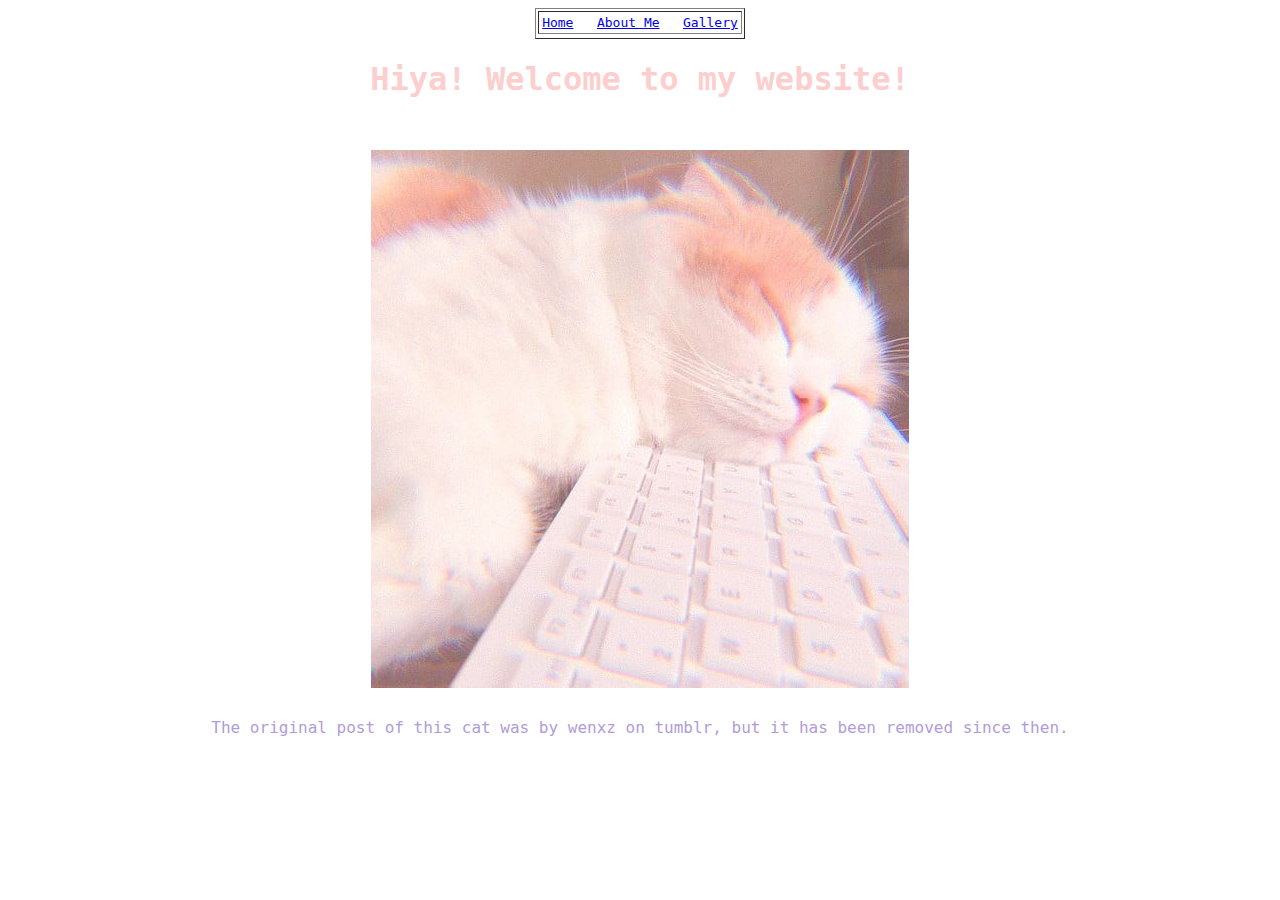
==== index.html @ b8f91a3b "Add files via upload" ====
<html>
    <head>
        <title> Daisy's website! </title>
        <link href="styles.css" rel= "stylesheet" type="text/css"/>
        <style type="text/css">
            body{background: #FFFFFF;}
        </style>
    </head>
    <body>
        <table align="center" cellspacing="2" cellpadding="3" border="1">
               <tr>
        <td>
            <a href="index.html">Home</a> 
            &emsp;
        <a href="about%20me.html">About Me</a> 
     &emsp;
          <a href="gallery.html">Gallery</a>
                   </td>
    <tr>
    </table>
        <center>
        <h1> Hiya! Welcome to my website! </h1>
        
        <img src="images/cat.png"alt="a photo of a cat" width= "538px"/>
            </center>
        <center> 
            <p3> The original post of this cat was by wenxz on tumblr, but it has been removed since then. </p3>
        </center>
    </body>
</html>
---- styles.css ----
h1{color: #FCCECE; font-family: monospace; font-size: 32px; margin: 50 px}
body{background: #FFFFFF; font-family: monospace; font-size: 600p;}
p{color: #b19cd9; font-family: monospace; font-size: 20; margin: 10px; padding: 5px; border: 4px solid white; width: 1000px;}
img{margin: 30px}
h2{color: #aec6cf; font-family: monospace; font-size: 24px; margin: 60 px}
p2{color: #b19cd9; font-family: monospace; font-size: 20px}
p3{color: #b19cd9; font-family: monospace; font-size: 16px}
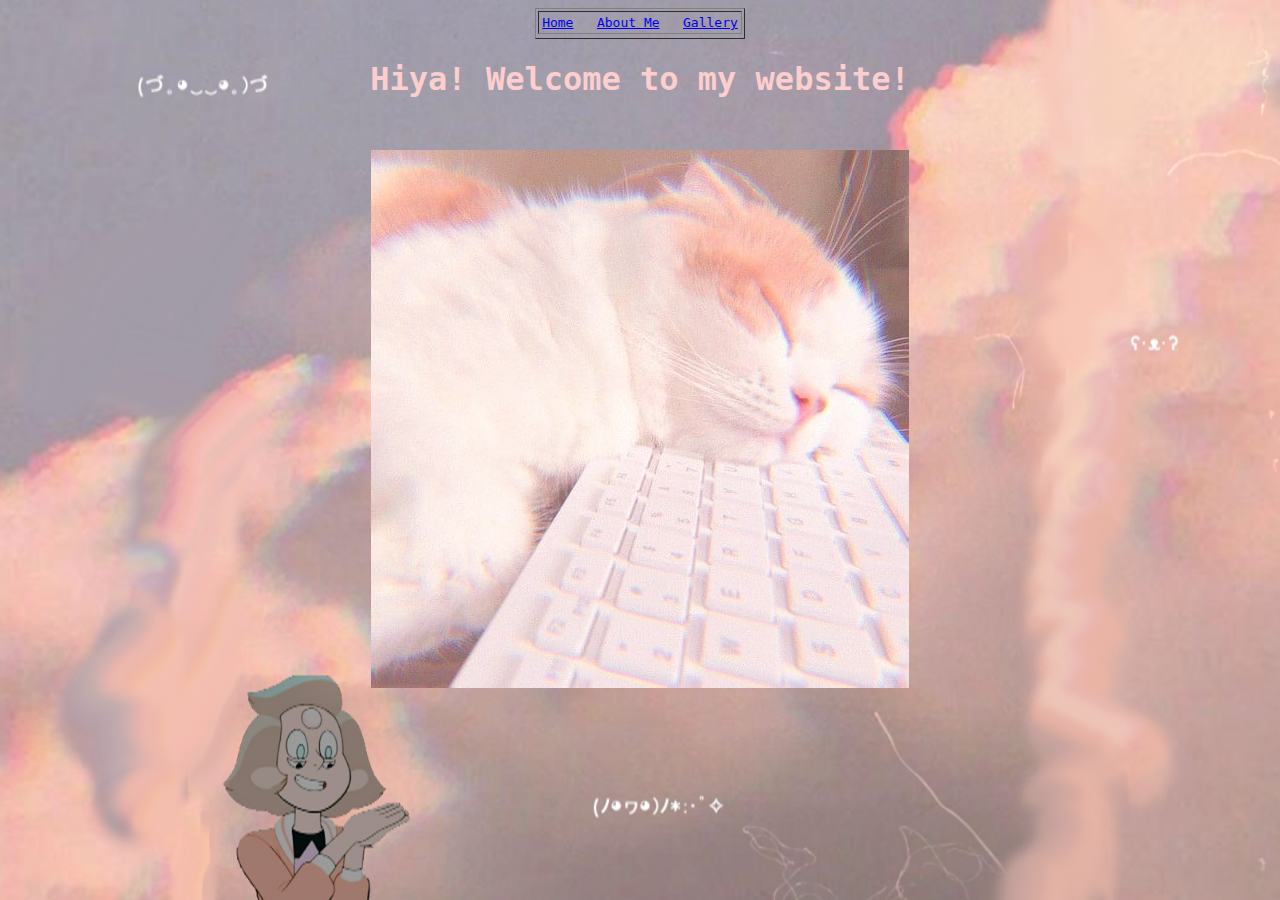
==== commit 18c06269: "Add files via upload" ====
--- a/index.html
+++ b/index.html
@@ -1,9 +1,210 @@
 <html>
     <head>
+        <script type="text/javascript">
+// <![CDATA[
+var colour="random"; // in addition to "random" can be set to any valid colour eg "#f0f" or "red"
+var sparkles=50;
+
+/****************************
+*  Tinkerbell Magic Sparkle *
+*(c)2005-13 mf2fm web-design*
+*  http://www.mf2fm.com/rv  *
+* DON'T EDIT BELOW THIS BOX *
+****************************/
+var x=ox=400;
+var y=oy=300;
+var swide=800;
+var shigh=600;
+var sleft=sdown=0;
+var tiny=new Array();
+var star=new Array();
+var starv=new Array();
+var starx=new Array();
+var stary=new Array();
+var tinyx=new Array();
+var tinyy=new Array();
+var tinyv=new Array();
+
+window.onload=function() { if (document.getElementById) {
+  var i, rats, rlef, rdow;
+  for (var i=0; i<sparkles; i++) {
+    var rats=createDiv(3, 3);
+    rats.style.visibility="hidden";
+    rats.style.zIndex="999";
+    document.body.appendChild(tiny[i]=rats);
+    starv[i]=0;
+    tinyv[i]=0;
+    var rats=createDiv(5, 5);
+    rats.style.backgroundColor="transparent";
+    rats.style.visibility="hidden";
+    rats.style.zIndex="999";
+    var rlef=createDiv(1, 5);
+    var rdow=createDiv(5, 1);
+    rats.appendChild(rlef);
+    rats.appendChild(rdow);
+    rlef.style.top="2px";
+    rlef.style.left="0px";
+    rdow.style.top="0px";
+    rdow.style.left="2px";
+    document.body.appendChild(star[i]=rats);
+  }
+  set_width();
+  sparkle();
+}}
+
+function sparkle() {
+  var c;
+  if (Math.abs(x-ox)>1 || Math.abs(y-oy)>1) {
+    ox=x;
+    oy=y;
+    for (c=0; c<sparkles; c++) if (!starv[c]) {
+      star[c].style.left=(starx[c]=x)+"px";
+      star[c].style.top=(stary[c]=y+1)+"px";
+      star[c].style.clip="rect(0px, 5px, 5px, 0px)";
+      star[c].childNodes[0].style.backgroundColor=star[c].childNodes[1].style.backgroundColor=(colour=="random")?newColour():colour;
+      star[c].style.visibility="visible";
+      starv[c]=50;
+      break;
+    }
+  }
+  for (c=0; c<sparkles; c++) {
+    if (starv[c]) update_star(c);
+    if (tinyv[c]) update_tiny(c);
+  }
+  setTimeout("sparkle()", 40);
+}
+
+function update_star(i) {
+  if (--starv[i]==25) star[i].style.clip="rect(1px, 4px, 4px, 1px)";
+  if (starv[i]) {
+    stary[i]+=1+Math.random()*3;
+    starx[i]+=(i%5-2)/5;
+    if (stary[i]<shigh+sdown) {
+      star[i].style.top=stary[i]+"px";
+      star[i].style.left=starx[i]+"px";
+    }
+    else {
+      star[i].style.visibility="hidden";
+      starv[i]=0;
+      return;
+    }
+  }
+  else {
+    tinyv[i]=50;
+    tiny[i].style.top=(tinyy[i]=stary[i])+"px";
+    tiny[i].style.left=(tinyx[i]=starx[i])+"px";
+    tiny[i].style.width="2px";
+    tiny[i].style.height="2px";
+    tiny[i].style.backgroundColor=star[i].childNodes[0].style.backgroundColor;
+    star[i].style.visibility="hidden";
+    tiny[i].style.visibility="visible"
+  }
+}
+
+function update_tiny(i) {
+  if (--tinyv[i]==25) {
+    tiny[i].style.width="1px";
+    tiny[i].style.height="1px";
+  }
+  if (tinyv[i]) {
+    tinyy[i]+=1+Math.random()*3;
+    tinyx[i]+=(i%5-2)/5;
+    if (tinyy[i]<shigh+sdown) {
+      tiny[i].style.top=tinyy[i]+"px";
+      tiny[i].style.left=tinyx[i]+"px";
+    }
+    else {
+      tiny[i].style.visibility="hidden";
+      tinyv[i]=0;
+      return;
+    }
+  }
+  else tiny[i].style.visibility="hidden";
+}
+
+document.onmousemove=mouse;
+function mouse(e) {
+  if (e) {
+    y=e.pageY;
+    x=e.pageX;
+  }
+  else {
+    set_scroll();
+    y=event.y+sdown;
+    x=event.x+sleft;
+  }
+}
+
+window.onscroll=set_scroll;
+function set_scroll() {
+  if (typeof(self.pageYOffset)=='number') {
+    sdown=self.pageYOffset;
+    sleft=self.pageXOffset;
+  }
+  else if (document.body && (document.body.scrollTop || document.body.scrollLeft)) {
+    sdown=document.body.scrollTop;
+    sleft=document.body.scrollLeft;
+  }
+  else if (document.documentElement && (document.documentElement.scrollTop || document.documentElement.scrollLeft)) {
+    sleft=document.documentElement.scrollLeft;
+    sdown=document.documentElement.scrollTop;
+  }
+  else {
+    sdown=0;
+    sleft=0;
+  }
+}
+
+window.onresize=set_width;
+function set_width() {
+  var sw_min=999999;
+  var sh_min=999999;
+  if (document.documentElement && document.documentElement.clientWidth) {
+    if (document.documentElement.clientWidth>0) sw_min=document.documentElement.clientWidth;
+    if (document.documentElement.clientHeight>0) sh_min=document.documentElement.clientHeight;
+  }
+  if (typeof(self.innerWidth)=='number' && self.innerWidth) {
+    if (self.innerWidth>0 && self.innerWidth<sw_min) sw_min=self.innerWidth;
+    if (self.innerHeight>0 && self.innerHeight<sh_min) sh_min=self.innerHeight;
+  }
+  if (document.body.clientWidth) {
+    if (document.body.clientWidth>0 && document.body.clientWidth<sw_min) sw_min=document.body.clientWidth;
+    if (document.body.clientHeight>0 && document.body.clientHeight<sh_min) sh_min=document.body.clientHeight;
+  }
+  if (sw_min==999999 || sh_min==999999) {
+    sw_min=800;
+    sh_min=600;
+  }
+  swide=sw_min;
+  shigh=sh_min;
+}
+
+function createDiv(height, width) {
+  var div=document.createElement("div");
+  div.style.position="absolute";
+  div.style.height=height+"px";
+  div.style.width=width+"px";
+  div.style.overflow="hidden";
+  return (div);
+}
+
+function newColour() {
+  var c=new Array();
+  c[0]=255;
+  c[1]=Math.floor(Math.random()*256);
+  c[2]=Math.floor(Math.random()*(256-c[1]/2));
+  c.sort(function(){return (0.5 - Math.random());});
+  return ("rgb("+c[0]+", "+c[1]+", "+c[2]+")");
+}
+// ]]>
+</script>
         <title> Daisy's website! </title>
         <link href="styles.css" rel= "stylesheet" type="text/css"/>
         <style type="text/css">
-            body{background: #FFFFFF;}
+            body{background-image: url(images/background.png);
+                background-repeat: no-repeat;
+                background-attachment: fixed;
+                    background-size:100% 100%;}
         </style>
     </head>
     <body>
@@ -23,9 +224,8 @@
         
         <img src="images/cat.png"alt="a photo of a cat" width= "538px"/>
             </center>
-        <center> 
-            <p3> The original post of this cat was by wenxz on tumblr, but it has been removed since then. </p3>
-        </center>
+        
     </body>
+    
 </html>
 
--- a/styles.css
+++ b/styles.css
@@ -5,4 +5,6 @@
 h2{color: #aec6cf; font-family: monospace; font-size: 24px; margin: 60 px}
 p2{color: #b19cd9; font-family: monospace; font-size: 20px}
 p3{color: #b19cd9; font-family: monospace; font-size: 16px}
+h3{color: #ffffff; font-family: monospace; font-size: 24px; margin: 20 px}
 
+<div style= "background-image:url('img_background.jpg');">
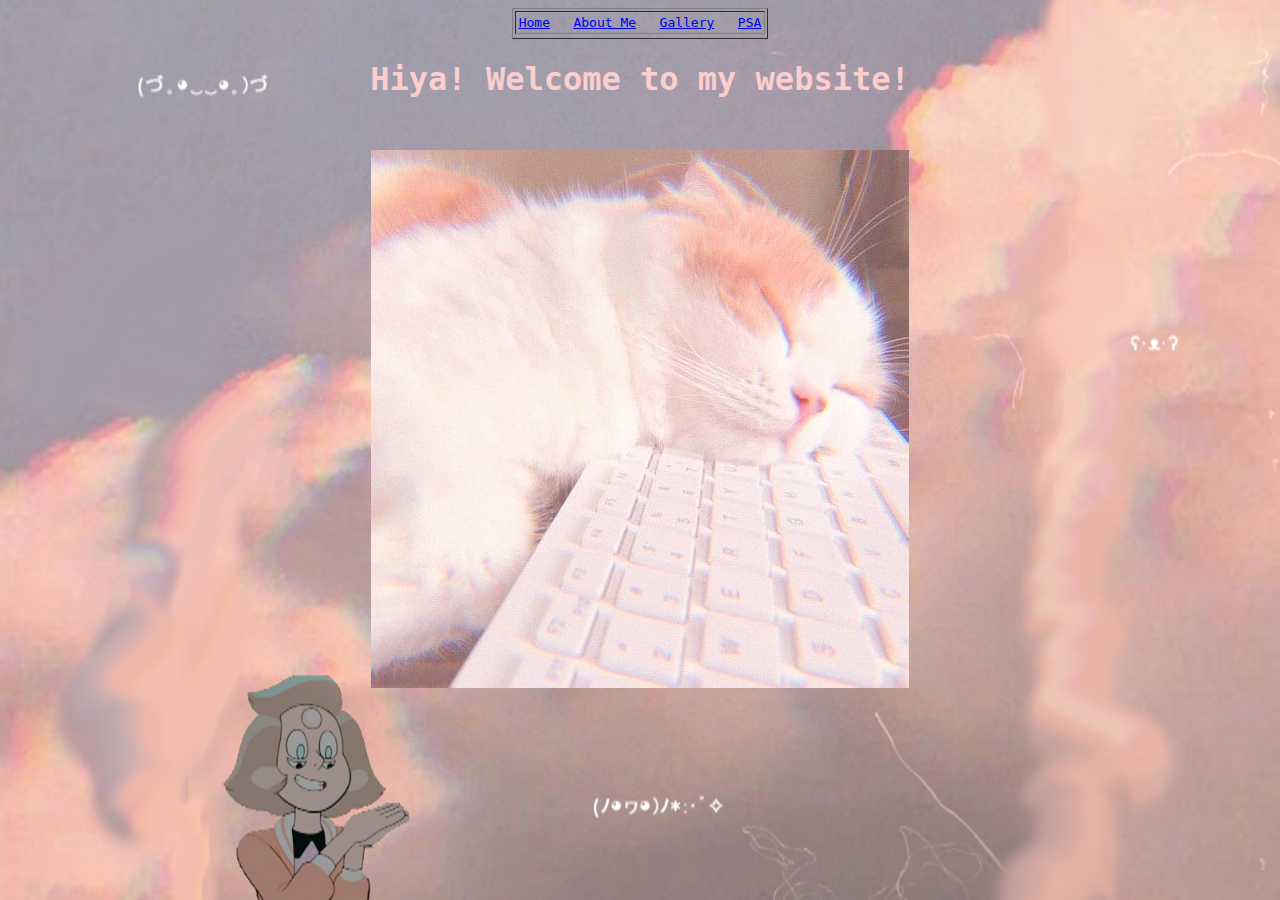
==== commit 13ffcc39: "Add files via upload" ====
--- a/index.html
+++ b/index.html
@@ -216,6 +216,8 @@
         <a href="about%20me.html">About Me</a> 
      &emsp;
           <a href="gallery.html">Gallery</a>
+            &emsp;
+          <a href="PSA.html">PSA</a>
                    </td>
     <tr>
     </table>
--- a/styles.css
+++ b/styles.css
@@ -2,9 +2,14 @@
 body{background: #FFFFFF; font-family: monospace; font-size: 600p;}
 p{color: #b19cd9; font-family: monospace; font-size: 20; margin: 10px; padding: 5px; border: 4px solid white; width: 1000px;}
 img{margin: 30px}
-h2{color: #aec6cf; font-family: monospace; font-size: 24px; margin: 60 px}
+h2{color: #aec6cf; font-family: monospace; font-size: 24px; margin: 60px}
 p2{color: #b19cd9; font-family: monospace; font-size: 20px}
 p3{color: #b19cd9; font-family: monospace; font-size: 16px}
-h3{color: #ffffff; font-family: monospace; font-size: 24px; margin: 20 px}
-
+h3{color: #ffffff; font-family: monospace; font-size: 24px; margin: 20px}
+p4{color: #ffffff; font-family: monospace; font-size: 15px; margin: 20px}
+h4{color: #9BB5FF ; font-family: monospace; font-size: 24px; margin: 20px}
+h5{color: #FFED9B; font-family: monospace; font-size: 24px; margin: 20px} 
+h6{color: #b19cd9; font-family: monospace; font-size: 24px; margin: 20px} 
+p5{color: #b19cd9; font-family: monospace; font-size: 18px}
+h7{color: #C71585; font-family: monospace; font-size: 22px; margin: 20px}
 <div style= "background-image:url('img_background.jpg');">
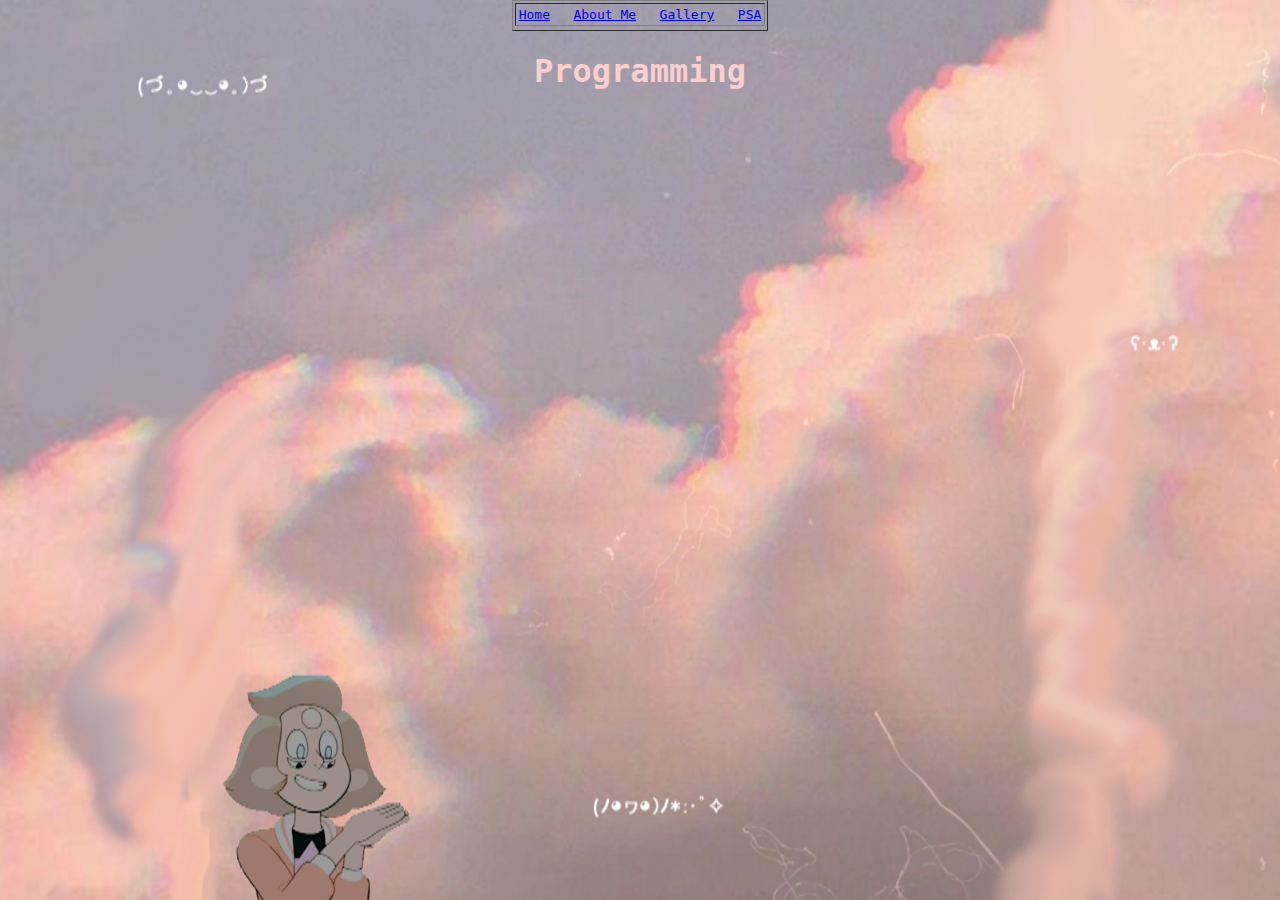
==== commit 281d1f57: "Add files via upload" ====
--- a/index.html
+++ b/index.html
@@ -1,233 +1,250 @@
-<html>
-    <head>
-        <script type="text/javascript">
-// <![CDATA[
-var colour="random"; // in addition to "random" can be set to any valid colour eg "#f0f" or "red"
-var sparkles=50;
-
-/****************************
-*  Tinkerbell Magic Sparkle *
-*(c)2005-13 mf2fm web-design*
-*  http://www.mf2fm.com/rv  *
-* DON'T EDIT BELOW THIS BOX *
-****************************/
-var x=ox=400;
-var y=oy=300;
-var swide=800;
-var shigh=600;
-var sleft=sdown=0;
-var tiny=new Array();
-var star=new Array();
-var starv=new Array();
-var starx=new Array();
-var stary=new Array();
-var tinyx=new Array();
-var tinyy=new Array();
-var tinyv=new Array();
-
-window.onload=function() { if (document.getElementById) {
-  var i, rats, rlef, rdow;
-  for (var i=0; i<sparkles; i++) {
-    var rats=createDiv(3, 3);
-    rats.style.visibility="hidden";
-    rats.style.zIndex="999";
-    document.body.appendChild(tiny[i]=rats);
-    starv[i]=0;
-    tinyv[i]=0;
-    var rats=createDiv(5, 5);
-    rats.style.backgroundColor="transparent";
-    rats.style.visibility="hidden";
-    rats.style.zIndex="999";
-    var rlef=createDiv(1, 5);
-    var rdow=createDiv(5, 1);
-    rats.appendChild(rlef);
-    rats.appendChild(rdow);
-    rlef.style.top="2px";
-    rlef.style.left="0px";
-    rdow.style.top="0px";
-    rdow.style.left="2px";
-    document.body.appendChild(star[i]=rats);
-  }
-  set_width();
-  sparkle();
-}}
-
-function sparkle() {
-  var c;
-  if (Math.abs(x-ox)>1 || Math.abs(y-oy)>1) {
-    ox=x;
-    oy=y;
-    for (c=0; c<sparkles; c++) if (!starv[c]) {
-      star[c].style.left=(starx[c]=x)+"px";
-      star[c].style.top=(stary[c]=y+1)+"px";
-      star[c].style.clip="rect(0px, 5px, 5px, 0px)";
-      star[c].childNodes[0].style.backgroundColor=star[c].childNodes[1].style.backgroundColor=(colour=="random")?newColour():colour;
-      star[c].style.visibility="visible";
-      starv[c]=50;
-      break;
-    }
-  }
-  for (c=0; c<sparkles; c++) {
-    if (starv[c]) update_star(c);
-    if (tinyv[c]) update_tiny(c);
-  }
-  setTimeout("sparkle()", 40);
-}
-
-function update_star(i) {
-  if (--starv[i]==25) star[i].style.clip="rect(1px, 4px, 4px, 1px)";
-  if (starv[i]) {
-    stary[i]+=1+Math.random()*3;
-    starx[i]+=(i%5-2)/5;
-    if (stary[i]<shigh+sdown) {
-      star[i].style.top=stary[i]+"px";
-      star[i].style.left=starx[i]+"px";
-    }
-    else {
-      star[i].style.visibility="hidden";
-      starv[i]=0;
-      return;
-    }
-  }
-  else {
-    tinyv[i]=50;
-    tiny[i].style.top=(tinyy[i]=stary[i])+"px";
-    tiny[i].style.left=(tinyx[i]=starx[i])+"px";
-    tiny[i].style.width="2px";
-    tiny[i].style.height="2px";
-    tiny[i].style.backgroundColor=star[i].childNodes[0].style.backgroundColor;
-    star[i].style.visibility="hidden";
-    tiny[i].style.visibility="visible"
-  }
-}
-
-function update_tiny(i) {
-  if (--tinyv[i]==25) {
-    tiny[i].style.width="1px";
-    tiny[i].style.height="1px";
-  }
-  if (tinyv[i]) {
-    tinyy[i]+=1+Math.random()*3;
-    tinyx[i]+=(i%5-2)/5;
-    if (tinyy[i]<shigh+sdown) {
-      tiny[i].style.top=tinyy[i]+"px";
-      tiny[i].style.left=tinyx[i]+"px";
-    }
-    else {
-      tiny[i].style.visibility="hidden";
-      tinyv[i]=0;
-      return;
-    }
-  }
-  else tiny[i].style.visibility="hidden";
-}
-
-document.onmousemove=mouse;
-function mouse(e) {
-  if (e) {
-    y=e.pageY;
-    x=e.pageX;
-  }
-  else {
-    set_scroll();
-    y=event.y+sdown;
-    x=event.x+sleft;
-  }
-}
-
-window.onscroll=set_scroll;
-function set_scroll() {
-  if (typeof(self.pageYOffset)=='number') {
-    sdown=self.pageYOffset;
-    sleft=self.pageXOffset;
-  }
-  else if (document.body && (document.body.scrollTop || document.body.scrollLeft)) {
-    sdown=document.body.scrollTop;
-    sleft=document.body.scrollLeft;
-  }
-  else if (document.documentElement && (document.documentElement.scrollTop || document.documentElement.scrollLeft)) {
-    sleft=document.documentElement.scrollLeft;
-    sdown=document.documentElement.scrollTop;
-  }
-  else {
-    sdown=0;
-    sleft=0;
-  }
-}
-
-window.onresize=set_width;
-function set_width() {
-  var sw_min=999999;
-  var sh_min=999999;
-  if (document.documentElement && document.documentElement.clientWidth) {
-    if (document.documentElement.clientWidth>0) sw_min=document.documentElement.clientWidth;
-    if (document.documentElement.clientHeight>0) sh_min=document.documentElement.clientHeight;
-  }
-  if (typeof(self.innerWidth)=='number' && self.innerWidth) {
-    if (self.innerWidth>0 && self.innerWidth<sw_min) sw_min=self.innerWidth;
-    if (self.innerHeight>0 && self.innerHeight<sh_min) sh_min=self.innerHeight;
-  }
-  if (document.body.clientWidth) {
-    if (document.body.clientWidth>0 && document.body.clientWidth<sw_min) sw_min=document.body.clientWidth;
-    if (document.body.clientHeight>0 && document.body.clientHeight<sh_min) sh_min=document.body.clientHeight;
-  }
-  if (sw_min==999999 || sh_min==999999) {
-    sw_min=800;
-    sh_min=600;
-  }
-  swide=sw_min;
-  shigh=sh_min;
-}
-
-function createDiv(height, width) {
-  var div=document.createElement("div");
-  div.style.position="absolute";
-  div.style.height=height+"px";
-  div.style.width=width+"px";
-  div.style.overflow="hidden";
-  return (div);
-}
-
-function newColour() {
-  var c=new Array();
-  c[0]=255;
-  c[1]=Math.floor(Math.random()*256);
-  c[2]=Math.floor(Math.random()*(256-c[1]/2));
-  c.sort(function(){return (0.5 - Math.random());});
-  return ("rgb("+c[0]+", "+c[1]+", "+c[2]+")");
-}
-// ]]>
-</script>
-        <title> Daisy's website! </title>
-        <link href="styles.css" rel= "stylesheet" type="text/css"/>
-        <style type="text/css">
-            body{background-image: url(images/background.png);
-                background-repeat: no-repeat;
-                background-attachment: fixed;
-                    background-size:100% 100%;}
-        </style>
-    </head>
-    <body>
-        <table align="center" cellspacing="2" cellpadding="3" border="1">
-               <tr>
-        <td>
-            <a href="index.html">Home</a> 
-            &emsp;
-        <a href="about%20me.html">About Me</a> 
-     &emsp;
-          <a href="gallery.html">Gallery</a>
-            &emsp;
-          <a href="PSA.html">PSA</a>
-                   </td>
-    <tr>
-    </table>
-        <center>
-        <h1> Hiya! Welcome to my website! </h1>
-        
-        <img src="images/cat.png"alt="a photo of a cat" width= "538px"/>
-            </center>
-        
-    </body>
-    
-</html>
-
+<!DOCTYPE html>
+<html
+      
+      
+      
+      
+      
+      lang="">
+    <html>
+    <head>
+        <script type="text/javascript">
+// <![CDATA[
+var colour="random"; // in addition to "random" can be set to any valid colour eg "#f0f" or "red"
+var sparkles=50;
+
+/****************************
+*  Tinkerbell Magic Sparkle *
+*(c)2005-13 mf2fm web-design*
+*  http://www.mf2fm.com/rv  *
+* DON'T EDIT BELOW THIS BOX *
+****************************/
+var x=ox=400;
+var y=oy=300;
+var swide=800;
+var shigh=600;
+var sleft=sdown=0;
+var tiny=new Array();
+var star=new Array();
+var starv=new Array();
+var starx=new Array();
+var stary=new Array();
+var tinyx=new Array();
+var tinyy=new Array();
+var tinyv=new Array();
+
+window.onload=function() { if (document.getElementById) {
+  var i, rats, rlef, rdow;
+  for (var i=0; i<sparkles; i++) {
+    var rats=createDiv(3, 3);
+    rats.style.visibility="hidden";
+    rats.style.zIndex="999";
+    document.body.appendChild(tiny[i]=rats);
+    starv[i]=0;
+    tinyv[i]=0;
+    var rats=createDiv(5, 5);
+    rats.style.backgroundColor="transparent";
+    rats.style.visibility="hidden";
+    rats.style.zIndex="999";
+    var rlef=createDiv(1, 5);
+    var rdow=createDiv(5, 1);
+    rats.appendChild(rlef);
+    rats.appendChild(rdow);
+    rlef.style.top="2px";
+    rlef.style.left="0px";
+    rdow.style.top="0px";
+    rdow.style.left="2px";
+    document.body.appendChild(star[i]=rats);
+  }
+  set_width();
+  sparkle();
+}}
+
+function sparkle() {
+  var c;
+  if (Math.abs(x-ox)>1 || Math.abs(y-oy)>1) {
+    ox=x;
+    oy=y;
+    for (c=0; c<sparkles; c++) if (!starv[c]) {
+      star[c].style.left=(starx[c]=x)+"px";
+      star[c].style.top=(stary[c]=y+1)+"px";
+      star[c].style.clip="rect(0px, 5px, 5px, 0px)";
+      star[c].childNodes[0].style.backgroundColor=star[c].childNodes[1].style.backgroundColor=(colour=="random")?newColour():colour;
+      star[c].style.visibility="visible";
+      starv[c]=50;
+      break;
+    }
+  }
+  for (c=0; c<sparkles; c++) {
+    if (starv[c]) update_star(c);
+    if (tinyv[c]) update_tiny(c);
+  }
+  setTimeout("sparkle()", 40);
+}
+
+function update_star(i) {
+  if (--starv[i]==25) star[i].style.clip="rect(1px, 4px, 4px, 1px)";
+  if (starv[i]) {
+    stary[i]+=1+Math.random()*3;
+    starx[i]+=(i%5-2)/5;
+    if (stary[i]<shigh+sdown) {
+      star[i].style.top=stary[i]+"px";
+      star[i].style.left=starx[i]+"px";
+    }
+    else {
+      star[i].style.visibility="hidden";
+      starv[i]=0;
+      return;
+    }
+  }
+  else {
+    tinyv[i]=50;
+    tiny[i].style.top=(tinyy[i]=stary[i])+"px";
+    tiny[i].style.left=(tinyx[i]=starx[i])+"px";
+    tiny[i].style.width="2px";
+    tiny[i].style.height="2px";
+    tiny[i].style.backgroundColor=star[i].childNodes[0].style.backgroundColor;
+    star[i].style.visibility="hidden";
+    tiny[i].style.visibility="visible"
+  }
+}
+
+function update_tiny(i) {
+  if (--tinyv[i]==25) {
+    tiny[i].style.width="1px";
+    tiny[i].style.height="1px";
+  }
+  if (tinyv[i]) {
+    tinyy[i]+=1+Math.random()*3;
+    tinyx[i]+=(i%5-2)/5;
+    if (tinyy[i]<shigh+sdown) {
+      tiny[i].style.top=tinyy[i]+"px";
+      tiny[i].style.left=tinyx[i]+"px";
+    }
+    else {
+      tiny[i].style.visibility="hidden";
+      tinyv[i]=0;
+      return;
+    }
+  }
+  else tiny[i].style.visibility="hidden";
+}
+
+document.onmousemove=mouse;
+function mouse(e) {
+  if (e) {
+    y=e.pageY;
+    x=e.pageX;
+  }
+  else {
+    set_scroll();
+    y=event.y+sdown;
+    x=event.x+sleft;
+  }
+}
+
+window.onscroll=set_scroll;
+function set_scroll() {
+  if (typeof(self.pageYOffset)=='number') {
+    sdown=self.pageYOffset;
+    sleft=self.pageXOffset;
+  }
+  else if (document.body && (document.body.scrollTop || document.body.scrollLeft)) {
+    sdown=document.body.scrollTop;
+    sleft=document.body.scrollLeft;
+  }
+  else if (document.documentElement && (document.documentElement.scrollTop || document.documentElement.scrollLeft)) {
+    sleft=document.documentElement.scrollLeft;
+    sdown=document.documentElement.scrollTop;
+  }
+  else {
+    sdown=0;
+    sleft=0;
+  }
+}
+
+window.onresize=set_width;
+function set_width() {
+  var sw_min=999999;
+  var sh_min=999999;
+  if (document.documentElement && document.documentElement.clientWidth) {
+    if (document.documentElement.clientWidth>0) sw_min=document.documentElement.clientWidth;
+    if (document.documentElement.clientHeight>0) sh_min=document.documentElement.clientHeight;
+  }
+  if (typeof(self.innerWidth)=='number' && self.innerWidth) {
+    if (self.innerWidth>0 && self.innerWidth<sw_min) sw_min=self.innerWidth;
+    if (self.innerHeight>0 && self.innerHeight<sh_min) sh_min=self.innerHeight;
+  }
+  if (document.body.clientWidth) {
+    if (document.body.clientWidth>0 && document.body.clientWidth<sw_min) sw_min=document.body.clientWidth;
+    if (document.body.clientHeight>0 && document.body.clientHeight<sh_min) sh_min=document.body.clientHeight;
+  }
+  if (sw_min==999999 || sh_min==999999) {
+    sw_min=800;
+    sh_min=600;
+  }
+  swide=sw_min;
+  shigh=sh_min;
+}
+
+function createDiv(height, width) {
+  var div=document.createElement("div");
+  div.style.position="absolute";
+  div.style.height=height+"px";
+  div.style.width=width+"px";
+  div.style.overflow="hidden";
+  return (div);
+}
+
+function newColour() {
+  var c=new Array();
+  c[0]=255;
+  c[1]=Math.floor(Math.random()*256);
+  c[2]=Math.floor(Math.random()*(256-c[1]/2));
+  c.sort(function(){return (0.5 - Math.random());});
+  return ("rgb("+c[0]+", "+c[1]+", "+c[2]+")");
+}
+// ]]>
+</script>
+        <title> Daisy's website! </title>
+        <link href="styles.css" rel= "stylesheet" type="text/css"/>
+        <style type="text/css">
+            body{background-image: url(images/background.png);
+                background-repeat: no-repeat;
+                background-attachment: fixed;
+                    background-size:100% 100%;}
+        </style>
+    </head>
+    <body>
+        <table align="center" cellspacing="2" cellpadding="3" border="1">
+               <tr>
+        <td>
+            <a href="index.html">Home</a> 
+            &emsp;
+        <a href="about%20me.html">About Me</a> 
+     &emsp;
+          <a href="gallery.html">Gallery</a>
+            &emsp;
+          <a href="PSA.html">PSA</a>
+                   </td>
+    <tr>
+    </table>
+        <center>
+        <h1> Programming </h1>
+    
+    
+  <head>
+      <center>
+    <meta charset="utf-8">
+    <meta name="viewport" content="width=device-width, initial-scale=1.0">
+    <title>p5.js example</title>
+    <style> body {padding: 0; margin: 0;} </style>
+          <center>
+    <script src="p5.js"></script>
+    <script src="p5.sound.js"></script>
+    <script src="sketch.js"></script>
+      </center>
+  </head>
+  <body>
+  </body>
+</html>
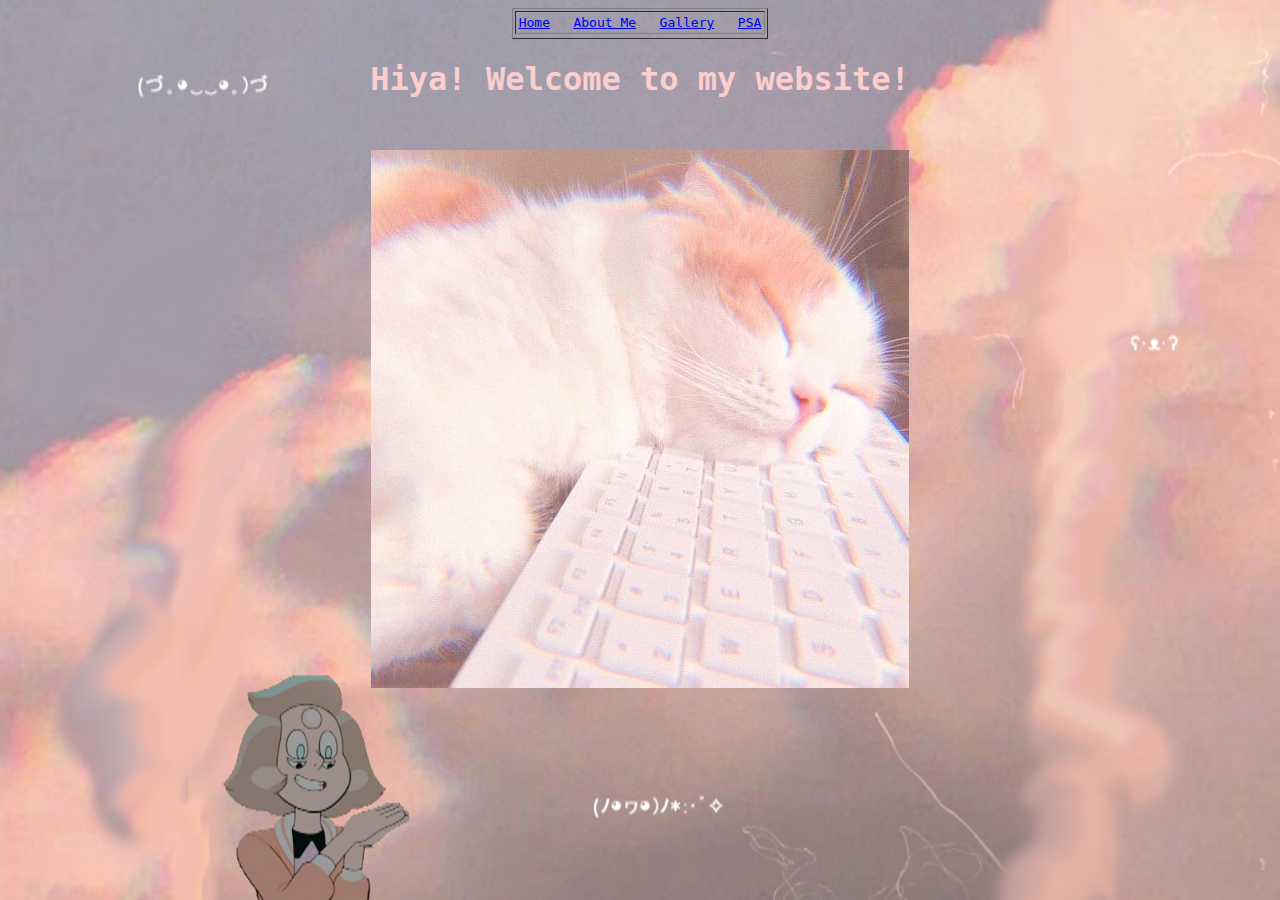
==== commit f286d5cc: "Add files via upload" ====
--- a/index.html
+++ b/index.html
@@ -1,250 +1,233 @@
-<!DOCTYPE html>
-<html
-      
-      
-      
-      
-      
-      lang="">
-    <html>
-    <head>
-        <script type="text/javascript">
-// <![CDATA[
-var colour="random"; // in addition to "random" can be set to any valid colour eg "#f0f" or "red"
-var sparkles=50;
-
-/****************************
-*  Tinkerbell Magic Sparkle *
-*(c)2005-13 mf2fm web-design*
-*  http://www.mf2fm.com/rv  *
-* DON'T EDIT BELOW THIS BOX *
-****************************/
-var x=ox=400;
-var y=oy=300;
-var swide=800;
-var shigh=600;
-var sleft=sdown=0;
-var tiny=new Array();
-var star=new Array();
-var starv=new Array();
-var starx=new Array();
-var stary=new Array();
-var tinyx=new Array();
-var tinyy=new Array();
-var tinyv=new Array();
-
-window.onload=function() { if (document.getElementById) {
-  var i, rats, rlef, rdow;
-  for (var i=0; i<sparkles; i++) {
-    var rats=createDiv(3, 3);
-    rats.style.visibility="hidden";
-    rats.style.zIndex="999";
-    document.body.appendChild(tiny[i]=rats);
-    starv[i]=0;
-    tinyv[i]=0;
-    var rats=createDiv(5, 5);
-    rats.style.backgroundColor="transparent";
-    rats.style.visibility="hidden";
-    rats.style.zIndex="999";
-    var rlef=createDiv(1, 5);
-    var rdow=createDiv(5, 1);
-    rats.appendChild(rlef);
-    rats.appendChild(rdow);
-    rlef.style.top="2px";
-    rlef.style.left="0px";
-    rdow.style.top="0px";
-    rdow.style.left="2px";
-    document.body.appendChild(star[i]=rats);
-  }
-  set_width();
-  sparkle();
-}}
-
-function sparkle() {
-  var c;
-  if (Math.abs(x-ox)>1 || Math.abs(y-oy)>1) {
-    ox=x;
-    oy=y;
-    for (c=0; c<sparkles; c++) if (!starv[c]) {
-      star[c].style.left=(starx[c]=x)+"px";
-      star[c].style.top=(stary[c]=y+1)+"px";
-      star[c].style.clip="rect(0px, 5px, 5px, 0px)";
-      star[c].childNodes[0].style.backgroundColor=star[c].childNodes[1].style.backgroundColor=(colour=="random")?newColour():colour;
-      star[c].style.visibility="visible";
-      starv[c]=50;
-      break;
-    }
-  }
-  for (c=0; c<sparkles; c++) {
-    if (starv[c]) update_star(c);
-    if (tinyv[c]) update_tiny(c);
-  }
-  setTimeout("sparkle()", 40);
-}
-
-function update_star(i) {
-  if (--starv[i]==25) star[i].style.clip="rect(1px, 4px, 4px, 1px)";
-  if (starv[i]) {
-    stary[i]+=1+Math.random()*3;
-    starx[i]+=(i%5-2)/5;
-    if (stary[i]<shigh+sdown) {
-      star[i].style.top=stary[i]+"px";
-      star[i].style.left=starx[i]+"px";
-    }
-    else {
-      star[i].style.visibility="hidden";
-      starv[i]=0;
-      return;
-    }
-  }
-  else {
-    tinyv[i]=50;
-    tiny[i].style.top=(tinyy[i]=stary[i])+"px";
-    tiny[i].style.left=(tinyx[i]=starx[i])+"px";
-    tiny[i].style.width="2px";
-    tiny[i].style.height="2px";
-    tiny[i].style.backgroundColor=star[i].childNodes[0].style.backgroundColor;
-    star[i].style.visibility="hidden";
-    tiny[i].style.visibility="visible"
-  }
-}
-
-function update_tiny(i) {
-  if (--tinyv[i]==25) {
-    tiny[i].style.width="1px";
-    tiny[i].style.height="1px";
-  }
-  if (tinyv[i]) {
-    tinyy[i]+=1+Math.random()*3;
-    tinyx[i]+=(i%5-2)/5;
-    if (tinyy[i]<shigh+sdown) {
-      tiny[i].style.top=tinyy[i]+"px";
-      tiny[i].style.left=tinyx[i]+"px";
-    }
-    else {
-      tiny[i].style.visibility="hidden";
-      tinyv[i]=0;
-      return;
-    }
-  }
-  else tiny[i].style.visibility="hidden";
-}
-
-document.onmousemove=mouse;
-function mouse(e) {
-  if (e) {
-    y=e.pageY;
-    x=e.pageX;
-  }
-  else {
-    set_scroll();
-    y=event.y+sdown;
-    x=event.x+sleft;
-  }
-}
-
-window.onscroll=set_scroll;
-function set_scroll() {
-  if (typeof(self.pageYOffset)=='number') {
-    sdown=self.pageYOffset;
-    sleft=self.pageXOffset;
-  }
-  else if (document.body && (document.body.scrollTop || document.body.scrollLeft)) {
-    sdown=document.body.scrollTop;
-    sleft=document.body.scrollLeft;
-  }
-  else if (document.documentElement && (document.documentElement.scrollTop || document.documentElement.scrollLeft)) {
-    sleft=document.documentElement.scrollLeft;
-    sdown=document.documentElement.scrollTop;
-  }
-  else {
-    sdown=0;
-    sleft=0;
-  }
-}
-
-window.onresize=set_width;
-function set_width() {
-  var sw_min=999999;
-  var sh_min=999999;
-  if (document.documentElement && document.documentElement.clientWidth) {
-    if (document.documentElement.clientWidth>0) sw_min=document.documentElement.clientWidth;
-    if (document.documentElement.clientHeight>0) sh_min=document.documentElement.clientHeight;
-  }
-  if (typeof(self.innerWidth)=='number' && self.innerWidth) {
-    if (self.innerWidth>0 && self.innerWidth<sw_min) sw_min=self.innerWidth;
-    if (self.innerHeight>0 && self.innerHeight<sh_min) sh_min=self.innerHeight;
-  }
-  if (document.body.clientWidth) {
-    if (document.body.clientWidth>0 && document.body.clientWidth<sw_min) sw_min=document.body.clientWidth;
-    if (document.body.clientHeight>0 && document.body.clientHeight<sh_min) sh_min=document.body.clientHeight;
-  }
-  if (sw_min==999999 || sh_min==999999) {
-    sw_min=800;
-    sh_min=600;
-  }
-  swide=sw_min;
-  shigh=sh_min;
-}
-
-function createDiv(height, width) {
-  var div=document.createElement("div");
-  div.style.position="absolute";
-  div.style.height=height+"px";
-  div.style.width=width+"px";
-  div.style.overflow="hidden";
-  return (div);
-}
-
-function newColour() {
-  var c=new Array();
-  c[0]=255;
-  c[1]=Math.floor(Math.random()*256);
-  c[2]=Math.floor(Math.random()*(256-c[1]/2));
-  c.sort(function(){return (0.5 - Math.random());});
-  return ("rgb("+c[0]+", "+c[1]+", "+c[2]+")");
-}
-// ]]>
-</script>
-        <title> Daisy's website! </title>
-        <link href="styles.css" rel= "stylesheet" type="text/css"/>
-        <style type="text/css">
-            body{background-image: url(images/background.png);
-                background-repeat: no-repeat;
-                background-attachment: fixed;
-                    background-size:100% 100%;}
-        </style>
-    </head>
-    <body>
-        <table align="center" cellspacing="2" cellpadding="3" border="1">
-               <tr>
-        <td>
-            <a href="index.html">Home</a> 
-            &emsp;
-        <a href="about%20me.html">About Me</a> 
-     &emsp;
-          <a href="gallery.html">Gallery</a>
-            &emsp;
-          <a href="PSA.html">PSA</a>
-                   </td>
-    <tr>
-    </table>
-        <center>
-        <h1> Programming </h1>
-    
-    
-  <head>
-      <center>
-    <meta charset="utf-8">
-    <meta name="viewport" content="width=device-width, initial-scale=1.0">
-    <title>p5.js example</title>
-    <style> body {padding: 0; margin: 0;} </style>
-          <center>
-    <script src="p5.js"></script>
-    <script src="p5.sound.js"></script>
-    <script src="sketch.js"></script>
-      </center>
-  </head>
-  <body>
-  </body>
-</html>
+<html>
+    <head>
+        <script type="text/javascript">
+// <![CDATA[
+var colour="random"; // in addition to "random" can be set to any valid colour eg "#f0f" or "red"
+var sparkles=50;
+
+/****************************
+*  Tinkerbell Magic Sparkle *
+*(c)2005-13 mf2fm web-design*
+*  http://www.mf2fm.com/rv  *
+* DON'T EDIT BELOW THIS BOX *
+****************************/
+var x=ox=400;
+var y=oy=300;
+var swide=800;
+var shigh=600;
+var sleft=sdown=0;
+var tiny=new Array();
+var star=new Array();
+var starv=new Array();
+var starx=new Array();
+var stary=new Array();
+var tinyx=new Array();
+var tinyy=new Array();
+var tinyv=new Array();
+
+window.onload=function() { if (document.getElementById) {
+  var i, rats, rlef, rdow;
+  for (var i=0; i<sparkles; i++) {
+    var rats=createDiv(3, 3);
+    rats.style.visibility="hidden";
+    rats.style.zIndex="999";
+    document.body.appendChild(tiny[i]=rats);
+    starv[i]=0;
+    tinyv[i]=0;
+    var rats=createDiv(5, 5);
+    rats.style.backgroundColor="transparent";
+    rats.style.visibility="hidden";
+    rats.style.zIndex="999";
+    var rlef=createDiv(1, 5);
+    var rdow=createDiv(5, 1);
+    rats.appendChild(rlef);
+    rats.appendChild(rdow);
+    rlef.style.top="2px";
+    rlef.style.left="0px";
+    rdow.style.top="0px";
+    rdow.style.left="2px";
+    document.body.appendChild(star[i]=rats);
+  }
+  set_width();
+  sparkle();
+}}
+
+function sparkle() {
+  var c;
+  if (Math.abs(x-ox)>1 || Math.abs(y-oy)>1) {
+    ox=x;
+    oy=y;
+    for (c=0; c<sparkles; c++) if (!starv[c]) {
+      star[c].style.left=(starx[c]=x)+"px";
+      star[c].style.top=(stary[c]=y+1)+"px";
+      star[c].style.clip="rect(0px, 5px, 5px, 0px)";
+      star[c].childNodes[0].style.backgroundColor=star[c].childNodes[1].style.backgroundColor=(colour=="random")?newColour():colour;
+      star[c].style.visibility="visible";
+      starv[c]=50;
+      break;
+    }
+  }
+  for (c=0; c<sparkles; c++) {
+    if (starv[c]) update_star(c);
+    if (tinyv[c]) update_tiny(c);
+  }
+  setTimeout("sparkle()", 40);
+}
+
+function update_star(i) {
+  if (--starv[i]==25) star[i].style.clip="rect(1px, 4px, 4px, 1px)";
+  if (starv[i]) {
+    stary[i]+=1+Math.random()*3;
+    starx[i]+=(i%5-2)/5;
+    if (stary[i]<shigh+sdown) {
+      star[i].style.top=stary[i]+"px";
+      star[i].style.left=starx[i]+"px";
+    }
+    else {
+      star[i].style.visibility="hidden";
+      starv[i]=0;
+      return;
+    }
+  }
+  else {
+    tinyv[i]=50;
+    tiny[i].style.top=(tinyy[i]=stary[i])+"px";
+    tiny[i].style.left=(tinyx[i]=starx[i])+"px";
+    tiny[i].style.width="2px";
+    tiny[i].style.height="2px";
+    tiny[i].style.backgroundColor=star[i].childNodes[0].style.backgroundColor;
+    star[i].style.visibility="hidden";
+    tiny[i].style.visibility="visible"
+  }
+}
+
+function update_tiny(i) {
+  if (--tinyv[i]==25) {
+    tiny[i].style.width="1px";
+    tiny[i].style.height="1px";
+  }
+  if (tinyv[i]) {
+    tinyy[i]+=1+Math.random()*3;
+    tinyx[i]+=(i%5-2)/5;
+    if (tinyy[i]<shigh+sdown) {
+      tiny[i].style.top=tinyy[i]+"px";
+      tiny[i].style.left=tinyx[i]+"px";
+    }
+    else {
+      tiny[i].style.visibility="hidden";
+      tinyv[i]=0;
+      return;
+    }
+  }
+  else tiny[i].style.visibility="hidden";
+}
+
+document.onmousemove=mouse;
+function mouse(e) {
+  if (e) {
+    y=e.pageY;
+    x=e.pageX;
+  }
+  else {
+    set_scroll();
+    y=event.y+sdown;
+    x=event.x+sleft;
+  }
+}
+
+window.onscroll=set_scroll;
+function set_scroll() {
+  if (typeof(self.pageYOffset)=='number') {
+    sdown=self.pageYOffset;
+    sleft=self.pageXOffset;
+  }
+  else if (document.body && (document.body.scrollTop || document.body.scrollLeft)) {
+    sdown=document.body.scrollTop;
+    sleft=document.body.scrollLeft;
+  }
+  else if (document.documentElement && (document.documentElement.scrollTop || document.documentElement.scrollLeft)) {
+    sleft=document.documentElement.scrollLeft;
+    sdown=document.documentElement.scrollTop;
+  }
+  else {
+    sdown=0;
+    sleft=0;
+  }
+}
+
+window.onresize=set_width;
+function set_width() {
+  var sw_min=999999;
+  var sh_min=999999;
+  if (document.documentElement && document.documentElement.clientWidth) {
+    if (document.documentElement.clientWidth>0) sw_min=document.documentElement.clientWidth;
+    if (document.documentElement.clientHeight>0) sh_min=document.documentElement.clientHeight;
+  }
+  if (typeof(self.innerWidth)=='number' && self.innerWidth) {
+    if (self.innerWidth>0 && self.innerWidth<sw_min) sw_min=self.innerWidth;
+    if (self.innerHeight>0 && self.innerHeight<sh_min) sh_min=self.innerHeight;
+  }
+  if (document.body.clientWidth) {
+    if (document.body.clientWidth>0 && document.body.clientWidth<sw_min) sw_min=document.body.clientWidth;
+    if (document.body.clientHeight>0 && document.body.clientHeight<sh_min) sh_min=document.body.clientHeight;
+  }
+  if (sw_min==999999 || sh_min==999999) {
+    sw_min=800;
+    sh_min=600;
+  }
+  swide=sw_min;
+  shigh=sh_min;
+}
+
+function createDiv(height, width) {
+  var div=document.createElement("div");
+  div.style.position="absolute";
+  div.style.height=height+"px";
+  div.style.width=width+"px";
+  div.style.overflow="hidden";
+  return (div);
+}
+
+function newColour() {
+  var c=new Array();
+  c[0]=255;
+  c[1]=Math.floor(Math.random()*256);
+  c[2]=Math.floor(Math.random()*(256-c[1]/2));
+  c.sort(function(){return (0.5 - Math.random());});
+  return ("rgb("+c[0]+", "+c[1]+", "+c[2]+")");
+}
+// ]]>
+</script>
+        <title> Daisy's website! </title>
+        <link href="styles.css" rel= "stylesheet" type="text/css"/>
+        <style type="text/css">
+            body{background-image: url(images/background.png);
+                background-repeat: no-repeat;
+                background-attachment: fixed;
+                    background-size:100% 100%;}
+        </style>
+    </head>
+    <body>
+        <table align="center" cellspacing="2" cellpadding="3" border="1">
+               <tr>
+        <td>
+            <a href="index.html">Home</a> 
+            &emsp;
+        <a href="about%20me.html">About Me</a> 
+     &emsp;
+          <a href="gallery.html">Gallery</a>
+            &emsp;
+          <a href="PSA.html">PSA</a>
+                   </td>
+    <tr>
+    </table>
+        <center>
+        <h1> Hiya! Welcome to my website! </h1>
+        
+        <img src="images/cat.png"alt="a photo of a cat" width= "538px"/>
+            </center>
+        
+    </body>
+    
+</html>
+
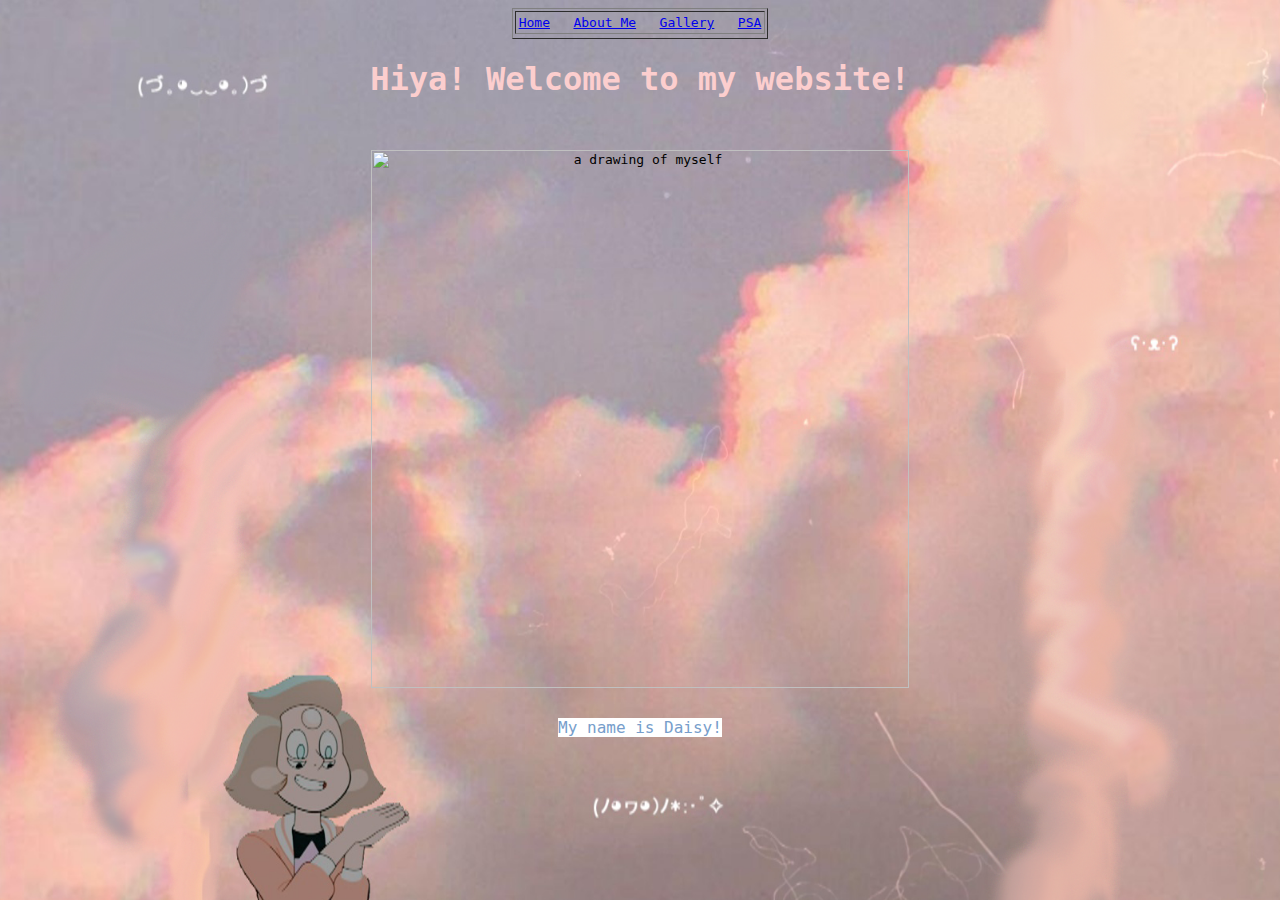
==== commit 5a0f4609: "Add files via upload" ====
--- a/index.html
+++ b/index.html
@@ -224,8 +224,14 @@
         <center>
         <h1> Hiya! Welcome to my website! </h1>
         
-        <img src="images/cat.png"alt="a photo of a cat" width= "538px"/>
+        <img src="images/me.png"alt="a drawing of myself" width= "538px"/>
             </center>
+        <center>
+        <p3 style="color:#779ecb ; background-color: white"> 
+            
+         My name is Daisy!
+            </center>
+        </p3>
         
     </body>
     
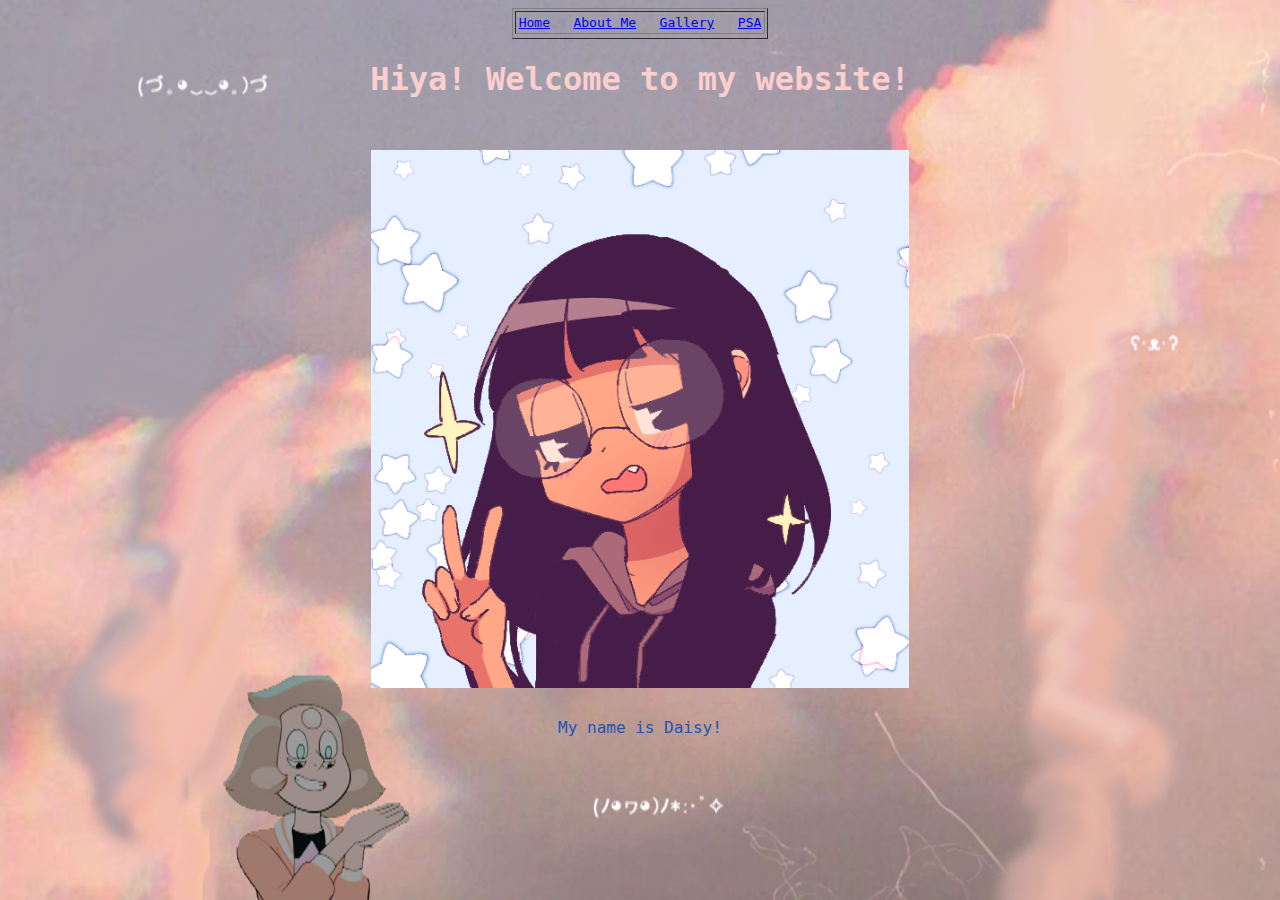
==== commit 26d4691e: "Add files via upload" ====
--- a/index.html
+++ b/index.html
@@ -227,7 +227,7 @@
         <img src="images/me.png"alt="a drawing of myself" width= "538px"/>
             </center>
         <center>
-        <p3 style="color:#779ecb ; background-color: white"> 
+        <p3 style="color:#2154B0 "> 
             
          My name is Daisy!
             </center>
